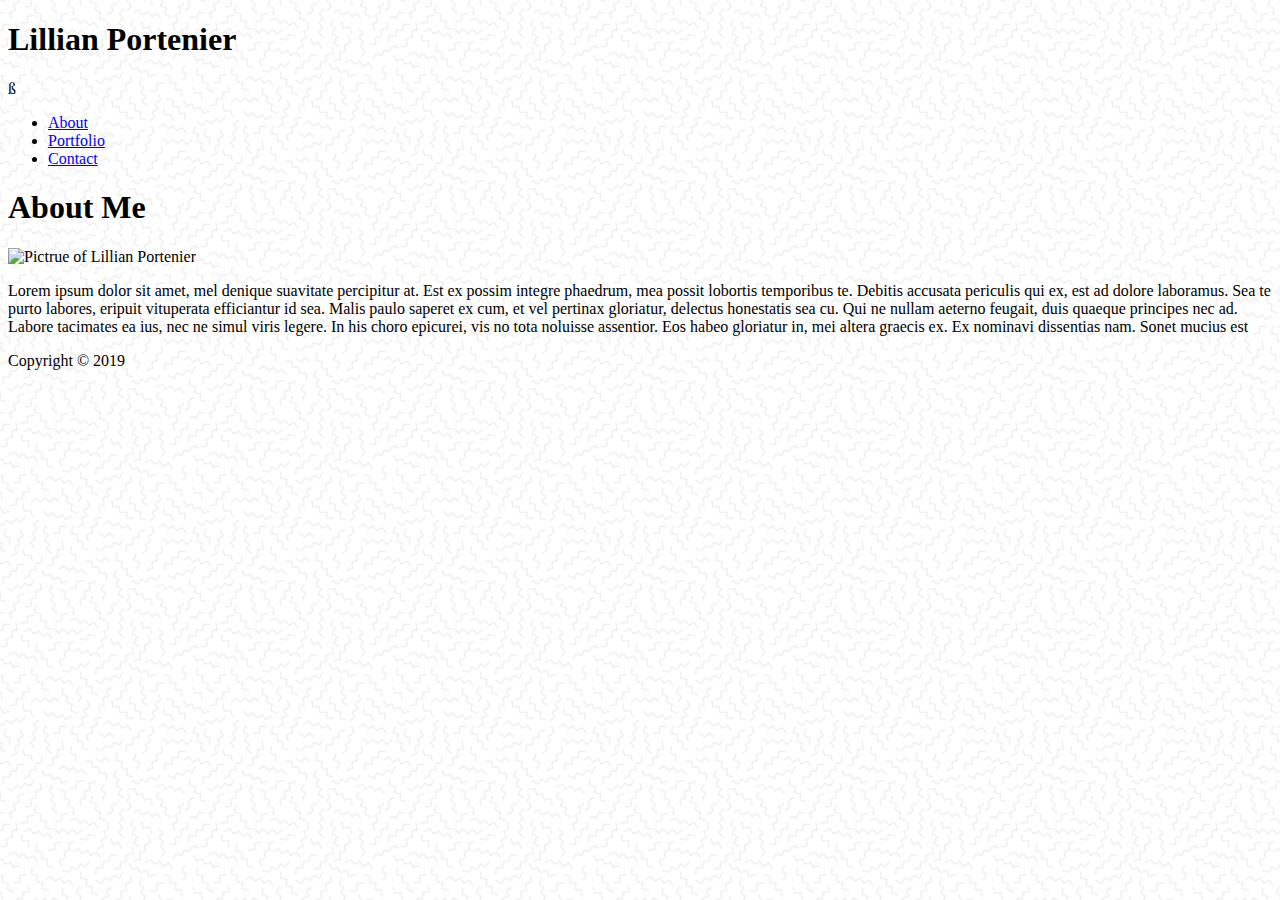
==== index.html @ 35a5f07e "added contact page and css" ====
<!DOCTYPE html>
<html>
   <title>
       Lillian Portenier | About
   </title> 
   <head>
       <meta name="viewpoint" content="width=deivce-width">
       <link rel="stylesheet" type="style/ccss" href="style.css">
   </head>
   <body background= "memphis-mini.png"></body>
    <header> 
       <div class="container">
            <div id="branding">
                <h1>Lillian Portenier</h1>
            </div>
            <nav>   ß
                <ul>
                    <li><a href="index.html">About</a></li>
                    <li><a href="portfolio.html">Portfolio</a></li>
                    <li><a href="Contact.html">Contact</a></li>
                 </ul>
            </nav>
        </div>
    </header>
    <section id="main">

    
        <div class="container">
            <h1>About Me</h1>
            <img src="https://place-hold.it/200" alt="Pictrue of Lillian Portenier">
            <p>Lorem ipsum dolor sit amet, mel denique suavitate percipitur at. Est ex possim integre phaedrum, mea possit lobortis temporibus te. Debitis accusata periculis qui ex, est ad dolore laboramus. Sea te purto labores, eripuit vituperata efficiantur id sea.
        
            Malis paulo saperet ex cum, et vel pertinax gloriatur, delectus honestatis sea cu. Qui ne nullam aeterno feugait, duis quaeque principes nec ad. Labore tacimates ea ius, nec ne simul viris legere. In his choro epicurei, vis no tota noluisse assentior. Eos habeo gloriatur in, mei altera graecis ex. Ex nominavi dissentias nam. Sonet mucius est</p>
        </div>
    </section>
    <footer>
        <p>Copyright &copy; 2019 </p>
    </footer>
    </body>
    
</html>
---- style.css ----
body{
    font: 24px/32, arial,helvetica,sans-serif;
    color: #777777;
    margin: 0;
    background-color: #ffffff;
    border-color: #dddddd;
    border: 960px;
}
/* global */
.container{
    width: 80%;
    margin: auto;
    overflow: hidden;

}
ul{
    margin:0;
    padding: 0;
}
/* header */
header{
    font-family: Georgia, 'Times New Roman', Times, serif;
    background-color:#ffffff;
    color: #ffffff; 
    padding-top: 30px;
    min-height: 70px;
    border-bottom: #ccc 3px solid;
    
}
header h1{
    background-color:#4aaaa5;
    padding: 20px;



}
header a{
    color: rgba(113, 109, 109, 0.8);
    text-decoration: none;
    text-transform:uppercase;
}

header li{
    float: left;
    padding: 0 20px 0 20px;
    font-family: arial, 'helvetica neue', helvetica, 'sans-serif';
}
header #branding{
    float: left;
}
header #branding h1{
    margin:0;
}
header nav{
    float: right;
}
main{
    background-color: #ffffff;
    border: #ffff 3px solid;
    padding: 10px;
    margin: 5px;
}
main h1{
    color: #4aaaa5;
}


h3{
    color: #4aaaa5;
    font-family: Georgia, 'Times New Roman', Times, serif;
}
.content{ 


}
footer{
    background-color: #666666;
    color: #ffff; 
    padding: 5px;
    text-align:center;
    margin: 0px;
    border-top: #4aaaa5 5px solid

}
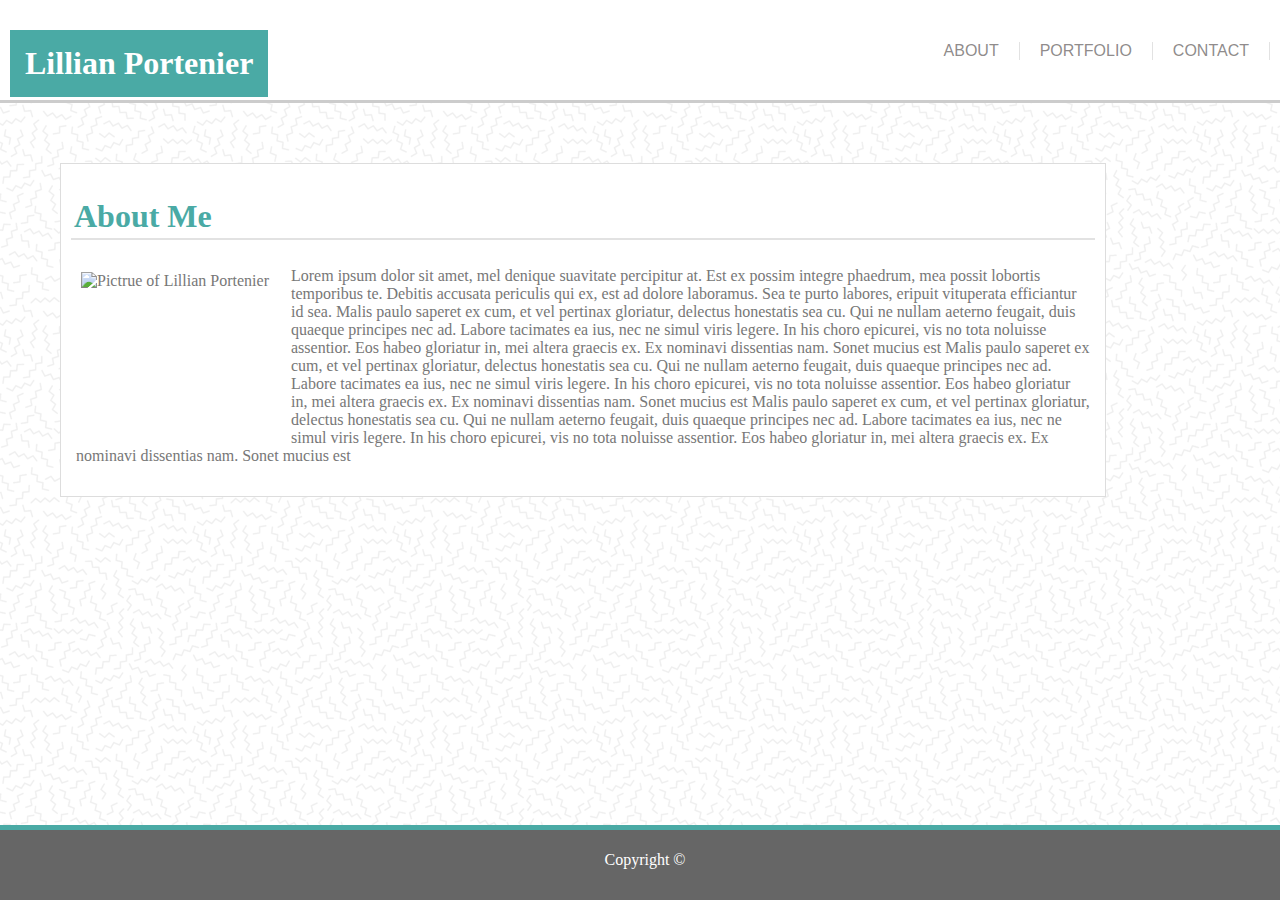
==== commit d86284f3: "finalizing css and adding other html pages" ====
--- a/index.html
+++ b/index.html
@@ -1,19 +1,19 @@
 <!DOCTYPE html>
 <html>
    <title>
-       Lillian Portenier | About
+       Lillian Portenier | Welcome
    </title> 
    <head>
        <meta name="viewpoint" content="width=deivce-width">
-       <link rel="stylesheet" type="style/ccss" href="style.css">
-   </head>
-   <body background= "memphis-mini.png"></body>
+       <link rel="stylesheet" href="style.css">
+    </head>
+   <body></body>
     <header> 
-       <div class="container">
+       <div>
             <div id="branding">
                 <h1>Lillian Portenier</h1>
             </div>
-            <nav>   ß
+            <nav>   
                 <ul>
                     <li><a href="index.html">About</a></li>
                     <li><a href="portfolio.html">Portfolio</a></li>
@@ -30,12 +30,14 @@
             <img src="https://place-hold.it/200" alt="Pictrue of Lillian Portenier">
             <p>Lorem ipsum dolor sit amet, mel denique suavitate percipitur at. Est ex possim integre phaedrum, mea possit lobortis temporibus te. Debitis accusata periculis qui ex, est ad dolore laboramus. Sea te purto labores, eripuit vituperata efficiantur id sea.
         
+            Malis paulo saperet ex cum, et vel pertinax gloriatur, delectus honestatis sea cu. Qui ne nullam aeterno feugait, duis quaeque principes nec ad. Labore tacimates ea ius, nec ne simul viris legere. In his choro epicurei, vis no tota noluisse assentior. Eos habeo gloriatur in, mei altera graecis ex. Ex nominavi dissentias nam. Sonet mucius est
+            Malis paulo saperet ex cum, et vel pertinax gloriatur, delectus honestatis sea cu. Qui ne nullam aeterno feugait, duis quaeque principes nec ad. Labore tacimates ea ius, nec ne simul viris legere. In his choro epicurei, vis no tota noluisse assentior. Eos habeo gloriatur in, mei altera graecis ex. Ex nominavi dissentias nam. Sonet mucius est
             Malis paulo saperet ex cum, et vel pertinax gloriatur, delectus honestatis sea cu. Qui ne nullam aeterno feugait, duis quaeque principes nec ad. Labore tacimates ea ius, nec ne simul viris legere. In his choro epicurei, vis no tota noluisse assentior. Eos habeo gloriatur in, mei altera graecis ex. Ex nominavi dissentias nam. Sonet mucius est</p>
         </div>
     </section>
     <footer>
-        <p>Copyright &copy; 2019 </p>
+        <p>Copyright &copy;</p>
     </footer>
-    </body>
+</body>
     
 </html>--- a/style.css
+++ b/style.css
@@ -1,4 +1,5 @@
 body{
+    background-image: url("memphis-mini.png");
     font: 24px/32, arial,helvetica,sans-serif;
     color: #777777;
     margin: 0;
@@ -11,7 +12,6 @@
     width: 80%;
     margin: auto;
     overflow: hidden;
-
 }
 ul{
     margin:0;
@@ -25,14 +25,9 @@
     padding-top: 30px;
     min-height: 70px;
     border-bottom: #ccc 3px solid;
-    
 }
 header h1{
     background-color:#4aaaa5;
-    padding: 20px;
-
-
-
 }
 header a{
     color: rgba(113, 109, 109, 0.8);
@@ -44,41 +39,99 @@
     float: left;
     padding: 0 20px 0 20px;
     font-family: arial, 'helvetica neue', helvetica, 'sans-serif';
+    border-right: #dddd solid 1px;
 }
 header #branding{
     float: left;
 }
 header #branding h1{
     margin:0;
+    padding: 15px;
+    margin-left: 10px;
 }
 header nav{
     float: right;
+    padding-top: 12px;
+    padding-right: 10px;
 }
+/* all body mods */
 main{
     background-color: #ffffff;
     border: #ffff 3px solid;
     padding: 10px;
     margin: 5px;
+    text-align: center;
 }
 main h1{
     color: #4aaaa5;
 }
-
-
-h3{
-    color: #4aaaa5;
-    font-family: Georgia, 'Times New Roman', Times, serif;
-}
-.content{ 
-
+.container{
+    background-color: #ffff;
+    border: #dddddd 1px solid;
+    margin: 60px 60px 100px 60px;
+    padding:10px;
 
 }
+.container h1{
+    border-bottom: #dddd solid 2px;
+    padding: 3px;
+    color:#4aaaa5;
+    font-size: 32px;
+}
+.container p{
+    padding: 5px;
+}
+/* about me page specifics */
+img{
+    float: left;
+    margin: 5px;
+    padding:5px;
+}
+/* contact page specifics */
+
+.container input{
+    width: 100%;
+}
+#message{
+    padding-bottom:60px;
+}
+#button{
+    background-color: #4aaaa5;
+    color:#ffff;
+    padding: 5px;
+    width: 15%;
+        
+}
+/* portfoloio styling */
+.container img{
+    width: 200px;
+    height: 150px;
+}
+.image1{
+}
+
+.boop{
+    position:relative;
+    bottom: 20px;
+    right: 20px;
+    background-color: #4aaaa5;
+    color: #ffff;
+    padding-left: 20px;
+    padding-right: 20px;
+}
+span{
+    position:absolute;
+}
+/* footer */
 footer{
     background-color: #666666;
     color: #ffff; 
     padding: 5px;
     text-align:center;
     margin: 0px;
-    border-top: #4aaaa5 5px solid
-
+    border-top: #4aaaa5 5px solid;
+    position: fixed;
+    bottom: 0;
+    width: 100%;
+    height: 60px;
 }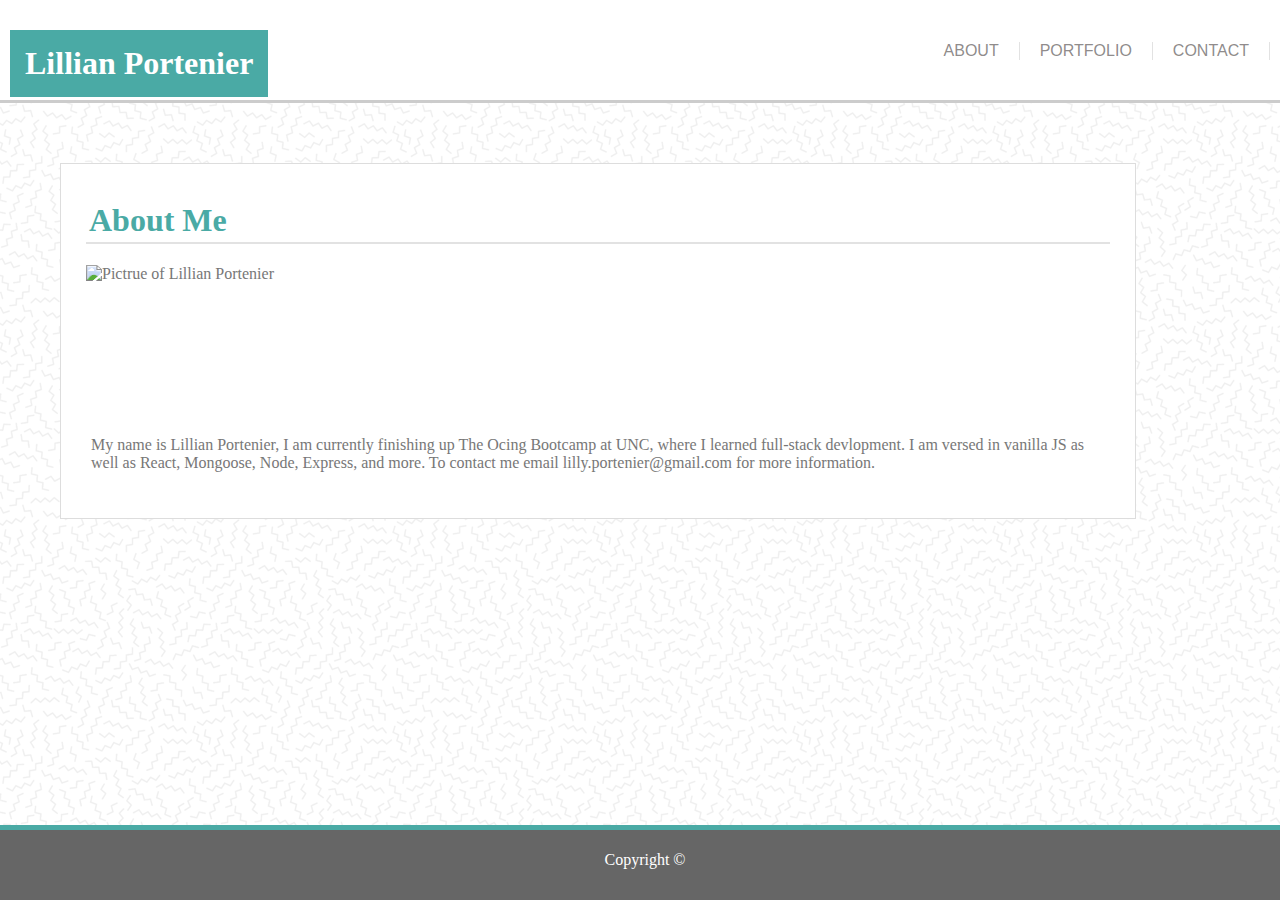
==== commit 9af1ec20: "about me update" ====
--- a/index.html
+++ b/index.html
@@ -17,7 +17,7 @@
                 <ul>
                     <li><a href="index.html">About</a></li>
                     <li><a href="portfolio.html">Portfolio</a></li>
-                    <li><a href="Contact.html">Contact</a></li>
+                    <li><a href="contact.html">Contact</a></li>
                  </ul>
             </nav>
         </div>
@@ -28,11 +28,7 @@
         <div class="container">
             <h1>About Me</h1>
             <img src="https://place-hold.it/200" alt="Pictrue of Lillian Portenier">
-            <p>Lorem ipsum dolor sit amet, mel denique suavitate percipitur at. Est ex possim integre phaedrum, mea possit lobortis temporibus te. Debitis accusata periculis qui ex, est ad dolore laboramus. Sea te purto labores, eripuit vituperata efficiantur id sea.
-        
-            Malis paulo saperet ex cum, et vel pertinax gloriatur, delectus honestatis sea cu. Qui ne nullam aeterno feugait, duis quaeque principes nec ad. Labore tacimates ea ius, nec ne simul viris legere. In his choro epicurei, vis no tota noluisse assentior. Eos habeo gloriatur in, mei altera graecis ex. Ex nominavi dissentias nam. Sonet mucius est
-            Malis paulo saperet ex cum, et vel pertinax gloriatur, delectus honestatis sea cu. Qui ne nullam aeterno feugait, duis quaeque principes nec ad. Labore tacimates ea ius, nec ne simul viris legere. In his choro epicurei, vis no tota noluisse assentior. Eos habeo gloriatur in, mei altera graecis ex. Ex nominavi dissentias nam. Sonet mucius est
-            Malis paulo saperet ex cum, et vel pertinax gloriatur, delectus honestatis sea cu. Qui ne nullam aeterno feugait, duis quaeque principes nec ad. Labore tacimates ea ius, nec ne simul viris legere. In his choro epicurei, vis no tota noluisse assentior. Eos habeo gloriatur in, mei altera graecis ex. Ex nominavi dissentias nam. Sonet mucius est</p>
+            <p>My name is Lillian Portenier, I am currently finishing up The Ocing Bootcamp at UNC, where I learned full-stack devlopment. I am versed in vanilla JS as well as React, Mongoose,  Node, Express, and more. To contact me email lilly.portenier@gmail.com for more information.</p>
         </div>
     </section>
     <footer>
--- a/style.css
+++ b/style.css
@@ -1,5 +1,5 @@
 body{
-    background-image: url("memphis-mini.png");
+    background-image: url("img/memphis-mini.png");
     font: 24px/32, arial,helvetica,sans-serif;
     color: #777777;
     margin: 0;
@@ -69,7 +69,7 @@
     background-color: #ffff;
     border: #dddddd 1px solid;
     margin: 60px 60px 100px 60px;
-    padding:10px;
+    padding:25px;
 
 }
 .container h1{
@@ -77,12 +77,13 @@
     padding: 3px;
     color:#4aaaa5;
     font-size: 32px;
+    margin-top: 10px;
 }
 .container p{
     padding: 5px;
 }
 /* about me page specifics */
-img{
+.container-images{
     float: left;
     margin: 5px;
     padding:5px;
@@ -103,25 +104,24 @@
         
 }
 /* portfoloio styling */
-.container img{
+img{
     width: 200px;
     height: 150px;
+    display: block;
 }
-.image1{
+.text-box{
+    position: absolute;
+    width: 200px;
+    bottom: 0;
+    background-color: #4aaaa5;
+    color: #ffff;
+    text-align: center;
+}
+.container-images {
+    position: relative;
 }
 
-.boop{
-    position:relative;
-    bottom: 20px;
-    right: 20px;
-    background-color: #4aaaa5;
-    color: #ffff;
-    padding-left: 20px;
-    padding-right: 20px;
-}
-span{
-    position:absolute;
-}
+
 /* footer */
 footer{
     background-color: #666666;
@@ -134,4 +134,6 @@
     bottom: 0;
     width: 100%;
     height: 60px;
-}+}
+
+
